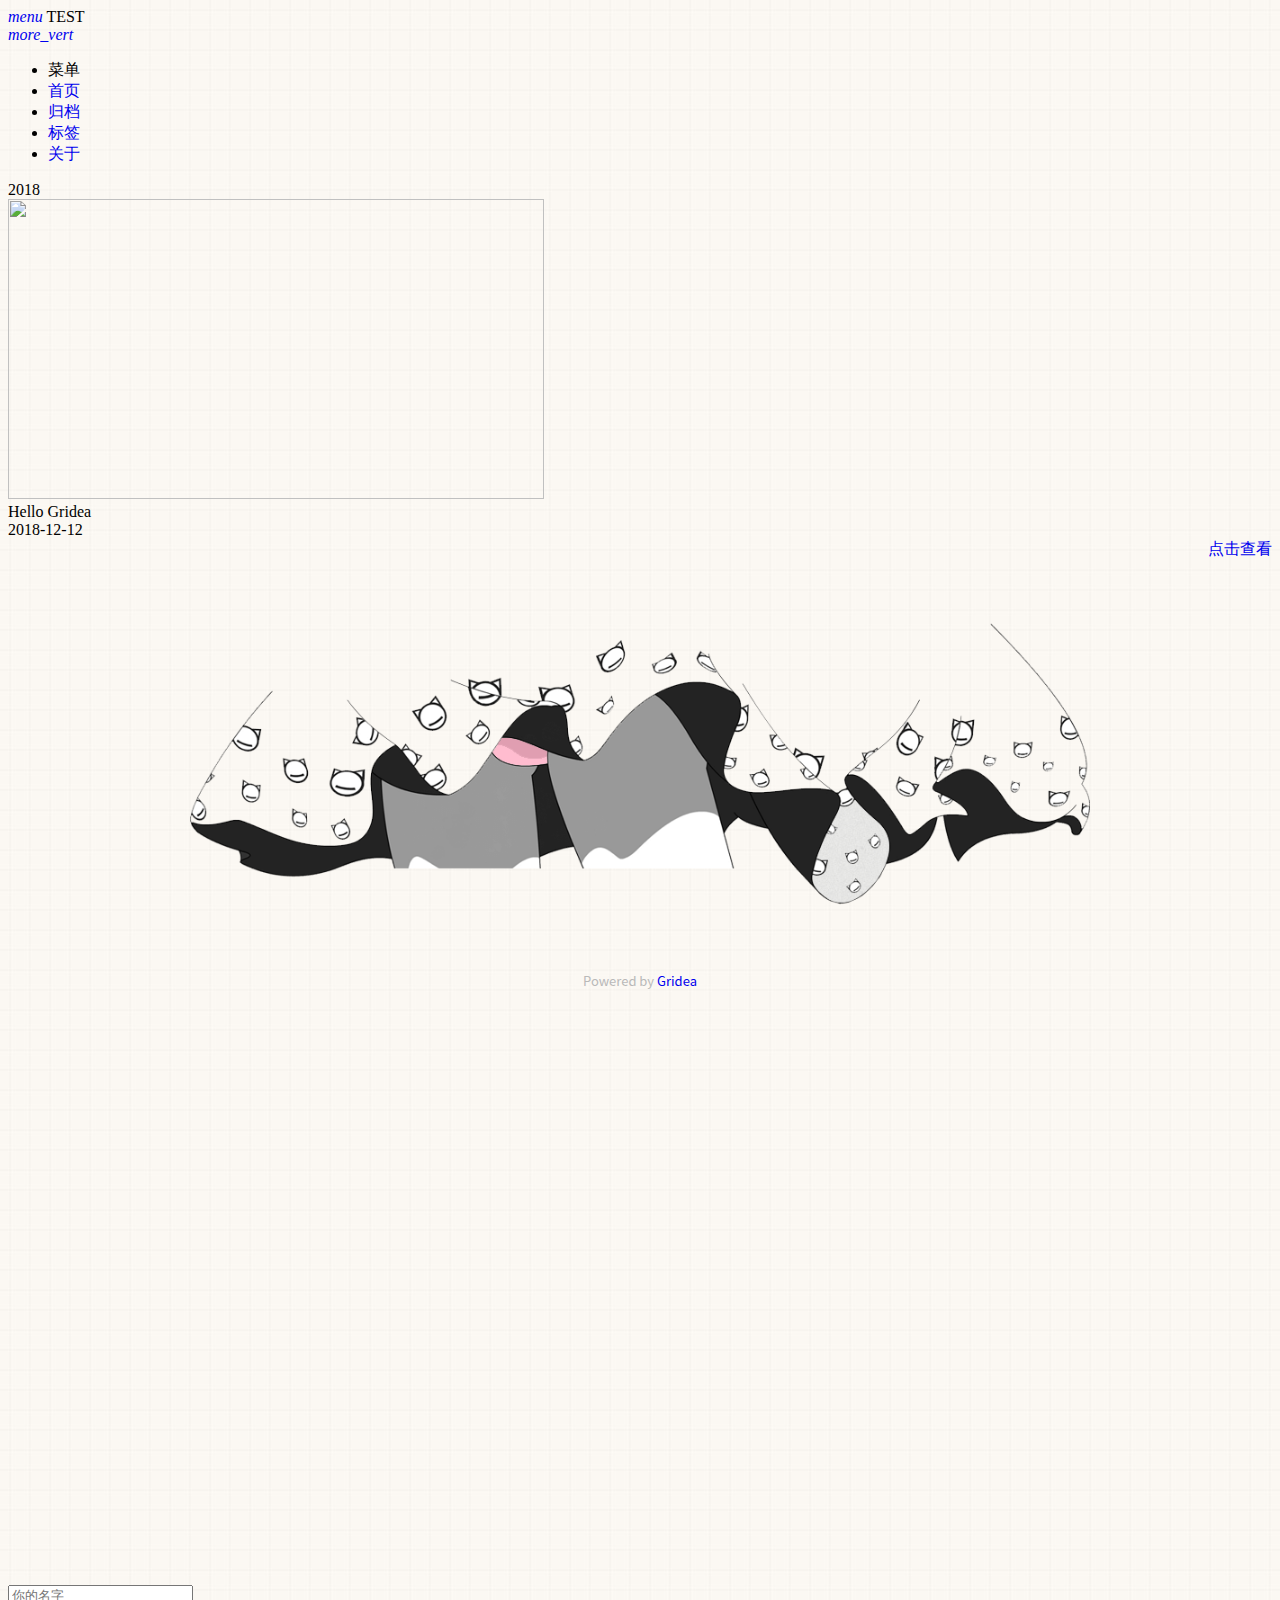
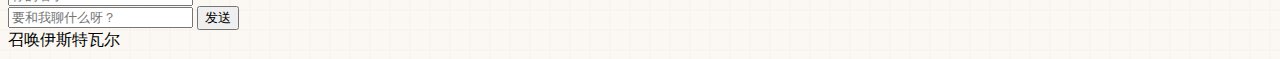
==== archives/index.html @ 88c8a247 "update from gridea: 2020-06-14 02:41:11" ====
<!DOCTYPE html>
<html lang="en">
<head>
    <meta charset="UTF-8">
    <title>TEST</title>
    <meta name="viewport" content="width=device-width, initial-scale=1.0,maximum-scale=1.0, user-scalable=no"/>
    <meta http-equiv="X-UA-Compatible" content="IE=edge,chrome=1"/>
    <meta name="renderer" content="webkit">
    <meta http-equiv="Cache-Control" content="no-siteapp"/>
    <link rel="stylesheet" href="/styles/main.css">
    <link rel="stylesheet" href="//cdnjs.loli.net/ajax/libs/mdui/0.4.3/css/mdui.min.css">
    <link rel="stylesheet" href="media/live2d/css/live2d.css" />
    
</head>
<body class=" mdui-appbar-with-toolbar  mdui-theme-primary-pink mdui-theme-accent-pink">
<header class="mdui-toolbar mdui-color-pink mdui-appbar-fixed mdui-appbar-scroll-toolbar-hide" style="z-index: 1000">
    <a href="javascript:;" mdui-drawer="{target: '#left-drawer',overlay:true}" class="mdui-btn mdui-btn-icon"><i class="mdui-icon material-icons">menu</i></a>
    <span class="mdui-typo-title">TEST</span>
    <div class="mdui-toolbar-spacer"></div>
<!--    <a href="javascript:history.go(0);" class="mdui-btn mdui-btn-icon"><i class="mdui-icon material-icons">search</i></a>-->
    <a href="javascript:;" class="mdui-btn mdui-btn-icon"><i class="mdui-icon material-icons">more_vert</i></a>
</header>

<div class="mdui-drawer mdui-color-white mdui-drawer-full-height mdui-drawer-close" id="left-drawer">
    <ul class="mdui-list">
        <li class="mdui-subheader">菜单</li>
        
        <li class="mdui-list-item mdui-ripple">
            <a href="/" class="mdui-list-item-content">首页</a>
        </li>
        
        <li class="mdui-list-item mdui-ripple">
            <a href="/archives" class="mdui-list-item-content">归档</a>
        </li>
        
        <li class="mdui-list-item mdui-ripple">
            <a href="/tags" class="mdui-list-item-content">标签</a>
        </li>
        
        <li class="mdui-list-item mdui-ripple">
            <a href="/post/about" class="mdui-list-item-content">关于</a>
        </li>
        
    </ul>
</div>

<div class="mdui-container">
    <div class="mdui-row">
        <div class="mdui-col-md-10 mdui-col-offset-md-1 ">
            
            
                <div class="mdui-typo-display-1 mdui-m-b-2 mdui-m-l-1">
                    <div class="mdui-row">
                        <div class="mdui-col-xs-12">2018</div>
                    </div>
                    <div class="mdui-row">
                        
                        
                            <div class="mdui-col-xs-6 mdui-p-a-1">
                                <div class="mdui-card">
                                    <div class="mdui-card-media">
                                        <img width=536px height=300px src=" https://acghub.GitHub.io/post-images/hello-gridea.png"/>
                                        <div class="mdui-card-primary">
                                            <div class="mdui-card-primary-title">Hello Gridea</div>
                                            <div class="mdui-card-primary-subtitle">2018-12-12</div>
                                        </div>
                                    </div>
                                    <div class="mdui-card-actions" style="float:right;">
                                        <a href="https://acghub.GitHub.io/post/hello-gridea/" class="mdui-btn mdui-color-theme-accent mdui-ripple">点击查看</a>
                                    </div>
                                </div>
                            </div>
                        
                        
                    </div>
                </div>
            
        </div>
    </div>
    <div class="mdui-row">
        

    </div>
</div>
<footer class="mdui-container footer ">
    <div class="head_card-offset"></div>
    <div class="mdui-row mdui-row-gapless">
        <div class="k-container">
            <img width="100%" src="/media/img/skirt.png">
        </div>
    </div>

    <div class="site-info">
        Powered by <a href="https://github.com/getgridea/gridea" target="_blank">Gridea</a>
    </div>
</footer>
<div id="landlord" style="left:5px;bottom:0px;">
    <div class="message" style="opacity:0"></div>
    <canvas id="live2d" width="500" height="560" class="live2d"></canvas>
    <div class="live_talk_input_body">
        <div class="live_talk_input_name_body">
            <input name="name" type="text" class="live_talk_name white_input" id="AIuserName" autocomplete="off" placeholder="你的名字" />
        </div>
        <div class="live_talk_input_text_body">
            <input name="talk" type="text" class="live_talk_talk white_input" id="AIuserText" autocomplete="off" placeholder="要和我聊什么呀？"/>
            <button type="button" class="live_talk_send_btn" id="talk_send">发送</button>
        </div>
    </div>
    <input name="live_talk" id="live_talk" value="1" type="hidden" />
    <div class="live_ico_box">
        <div class="live_ico_item type_info" id="showInfoBtn"></div>
        <div class="live_ico_item type_talk" id="showTalkBtn"></div>
        <div class="live_ico_item type_music" id="musicButton"></div>
        <div class="live_ico_item type_youdu" id="youduButton"></div>
        <div class="live_ico_item type_quit" id="hideButton"></div>
        <input name="live_statu_val" id="live_statu_val" value="0" type="hidden" />
        <audio src="" style="display:none;" id="live2d_bgm" data-bgm="0" preload="none"></audio>
        <input name="live2dBGM" value="https://img.apa70.com/123.mp3" type="hidden">
        <input name="live2dBGM" value="https://img.apa70.com/123.mp3" type="hidden">
        <input id="duType" value="douqilai,l2d_caihong" type="hidden">
    </div>
</div>
<div id="open_live2d">召唤伊斯特瓦尔</div>
<script>
    var message_Path = '/media/live2d/';//资源目录，如果目录不对请更改
    var talkAPI = "";//如果有类似图灵机器人的聊天接口请填写接口路径
</script>
<!--<script src="/media/js/jquery-3.3.1.min.js"></script>-->
<script src="//apps.bdimg.com/libs/jquery/2.1.4/jquery.min.js"></script>
<script type="text/javascript" src="/media/live2d/js/live2d.js"></script>
<script type="text/javascript" src="/media/live2d/js/message.js"></script>

</body>
<script src="//cdnjs.loli.net/ajax/libs/mdui/0.4.3/js/mdui.min.js"></script>
</html>
---- styles/main.css ----
body {
  background: #edeff0 url(../media/img/bg_01.jpg);
}
a {
  text-decoration: none;
}
.k-container {
  margin: 0 auto;
  width: 100%;
  max-width: 900px;
  flex-shrink: 0;
}
.head_card-offset {
  padding-top: 65px;
}
.site-info {
  position: relative;
  padding: 2.5%;
  text-align: center;
  font-size: 13px;
  color: #B9B9B9;
  font-family: -apple-system, BlinkMacSystemFont, Helvetica Neue, PingFang SC, Microsoft YaHei, Source Han Sans SC, Noto Sans CJK SC, WenQuanYi Micro Hei, sans-serif;
}
.doc-footer-nav {
  height: 96px;
}
.doc-footer-nav-left {
  text-align: left;
}
.doc-footer-nav-left,
.doc-footer-nav-right {
  height: 96px;
}
.doc-footer-nav-text {
  box-sizing: border-box;
  display: inline-block;
  font-size: 20px;
  font-weight: 500;
  -webkit-font-smoothing: antialiased;
  height: 100%;
  line-height: 24px;
  padding-top: 24px;
  width: 100%;
}
.doc-footer-nav-left .mdui-icon {
  float: left;
  margin-right: 10px;
}
.doc-footer-nav-text .mdui-icon {
  padding-top: 23px;
  width: 24px;
}
.doc-footer-nav-text .doc-footer-nav-direction {
  font-size: 15px;
  line-height: 18px;
  margin-bottom: 1px;
  opacity: 0.55;
}
.doc-footer-nav-left .doc-footer-nav-chapter {
  margin-left: 34px;
}
.doc-footer-nav-right .mdui-icon {
  float: right;
  margin-left: 10px;
}
.doc-footer-nav-right {
  text-align: right;
}
.doc-footer-nav-left,
.doc-footer-nav-right {
  height: 96px;
}
.doc-footer-nav-text {
  box-sizing: border-box;
  display: inline-block;
  font-size: 20px;
  font-weight: 500;
  -webkit-font-smoothing: antialiased;
  height: 100%;
  line-height: 24px;
  padding-top: 24px;
  width: 100%;
}
.doc-footer-nav-text .doc-footer-nav-direction {
  font-size: 15px;
  line-height: 18px;
  margin-bottom: 1px;
  opacity: 0.55;
}
.doc-footer-nav-right .doc-footer-nav-chapter {
  margin-right: 34px;
}
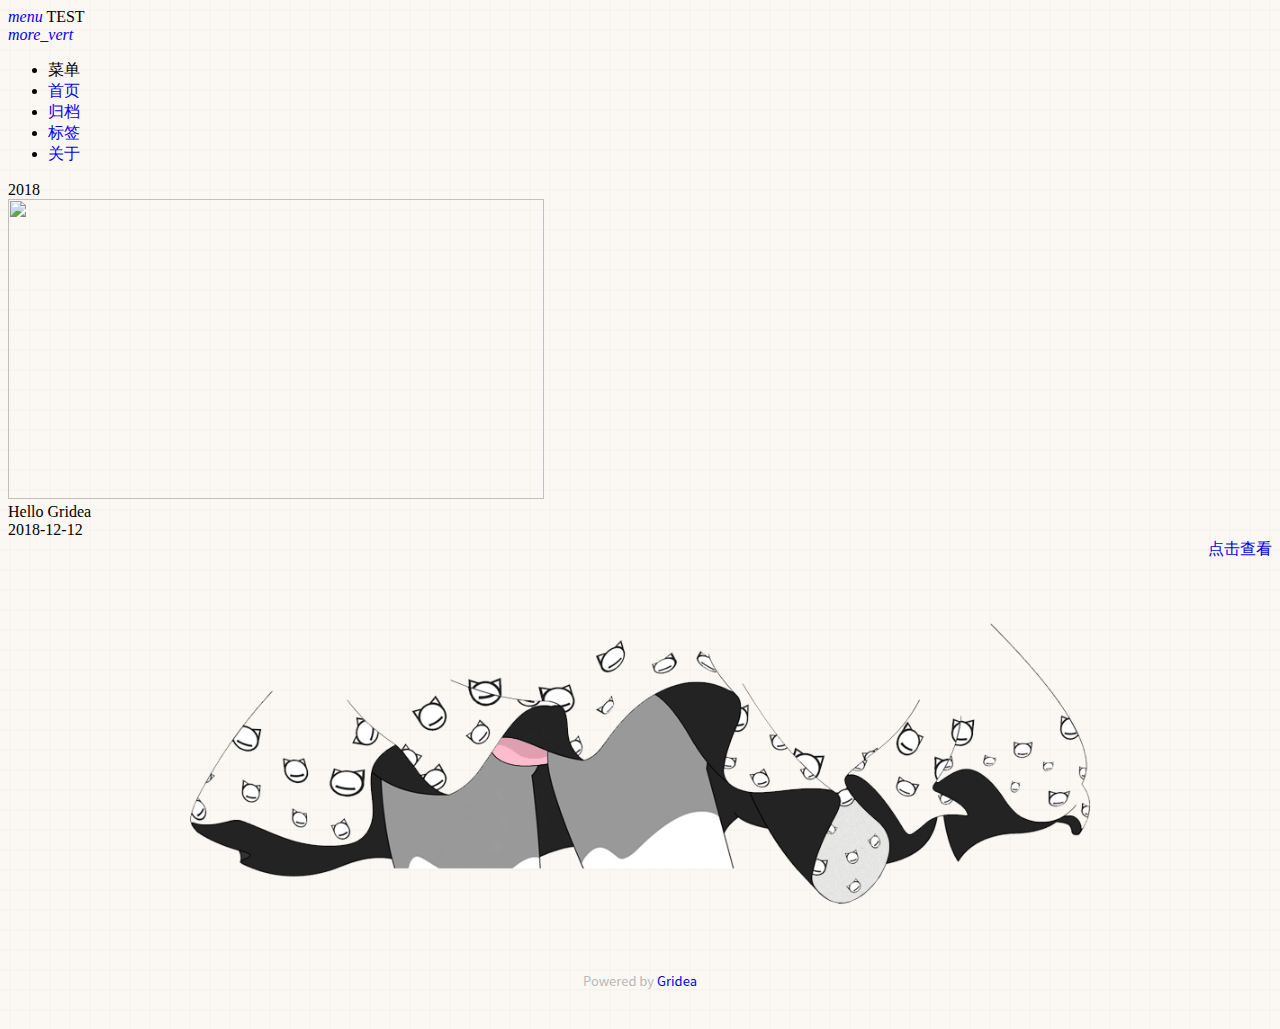
==== commit 37b34030: "update from gridea: 2020-06-14 02:59:27" ====
--- a/archives/index.html
+++ b/archives/index.html
@@ -9,7 +9,7 @@
     <meta http-equiv="Cache-Control" content="no-siteapp"/>
     <link rel="stylesheet" href="/styles/main.css">
     <link rel="stylesheet" href="//cdnjs.loli.net/ajax/libs/mdui/0.4.3/css/mdui.min.css">
-    <link rel="stylesheet" href="media/live2d/css/live2d.css" />
+    <link rel="stylesheet" href="/media/live2d/css/live2d.css" />
     
 </head>
 <body class=" mdui-appbar-with-toolbar  mdui-theme-primary-pink mdui-theme-accent-pink">
--- a/styles/main.css
+++ b/styles/main.css
@@ -90,3 +90,7 @@
 .doc-footer-nav-right .doc-footer-nav-chapter {
   margin-right: 34px;
 }
+
+    .header {background-image: url(E:\工程中心\我的网站\托管平台\GitHub\Gridea\themes\lin\assets\media\img\centerbg.jpg);}
+    .index-img{ background-image: url(E:\工程中心\我的网站\托管平台\GitHub\Gridea\themes\lin\assets\media\img\centerbg.jpg);}
+    --- a/media/live2d/css/live2d.css
+++ b/media/live2d/css/live2d.css
@@ -0,0 +1,940 @@
+#landlord {
+    user-select: none;
+    position: fixed;
+    left: 5px;
+    bottom: 0;
+    width: 250px;
+    height: 280px;
+    z-index: 10000;
+    font-size: 0;
+    /*transition: all .3s ease-in-out;*/
+	display:none;
+}
+#open_live2d{
+	border: 2px solid rgba(75,127,199,0.9);
+    border-radius: 2px;
+    background-color: rgba(74, 59, 114,0.9);
+	padding:2px 10px;
+	color:#fff;
+	height:24px;
+	line-height:24px;
+	font-size:12px;
+	position:fixed;
+	right:5px;
+	bottom:5px;
+	z-index:10000;
+	cursor:pointer;
+	display:none;
+}
+#showInfoBtn{
+ 	display:none;
+}
+#live2d {
+	width: 250px;
+    height: 280px;
+    position: relative;
+	z-index:3;
+}
+
+.message {
+    opacity: 0;
+    color: #fff;
+	box-sizing: border-box;
+    width: 250px;
+    height: auto;
+    margin: auto;
+    padding: 7px;
+    bottom: 280px;
+    left: 0px;
+    text-align: center;
+    border: 2px solid rgba(75,127,199,0.9);
+    border-radius: 5px;
+    background-color: rgba(74, 59, 114,0.9);
+    font-size: 13px;
+    font-weight: 400;
+    text-overflow: ellipsis;
+    text-transform: uppercase;
+    overflow: hidden;
+    position: absolute;
+    /*animation-delay: 5s;
+    animation-duration: 50s;
+    animation-iteration-count: infinite;
+    animation-name: shake;
+    animation-timing-function: ease-in-out;*/
+}
+.live_talk_input_body{
+	position:absolute;
+	bottom:15px;
+	left:0;
+	width:250px;
+	display:none;
+	z-index:4;
+}
+.live_talk_input_text_body{
+	width:250px;
+	box-sizing:border-box;
+	height:28px;
+	border: 2px solid rgb(223, 179, 241);
+    border-radius: 5px;
+    background-color: rgba(74, 59, 114,0.9);
+}
+.live_talk_input_name_body{
+	width:70px;
+	box-sizing:border-box;
+	height:24px;
+	border: 2px solid rgb(223, 179, 241);
+    border-radius: 5px;
+    background-color: rgba(74, 59, 114,0.9);
+	margin-bottom:3px;
+}
+.live_talk_name{
+	background-color:transparent;
+	border:0px;
+	margin:0;
+	width:66px;
+	height:20px;
+	line-height:20px;
+	text-align:center;
+	font-size:12px;
+	color:#fff;
+	outline:none;
+	box-sizing:border-box;
+	padding:0 3px;
+}
+.live_talk_talk{
+	background-color:transparent;
+	border:0px;
+	margin:0;
+	width:206px;
+	height:24px;
+	line-height:24px;
+	text-align:left;
+	font-size:12px;
+	color:#fff;
+	outline:none;
+	box-sizing:border-box;
+	padding:0 3px;
+	float:left;
+}
+.live_talk_send_btn{
+	background-color:transparent;
+	color:#fff;
+	border:0px;
+	cursor:pointer;
+	padding:0 4px;
+	border-left:1px solid #fff;
+	font-size:12px;
+	float:right;
+	height:18px;
+	line-height:18px;
+	outline:none;
+	margin:3px 0 0 0;
+}
+.white_input:-moz-placeholder { /* Mozilla Firefox 4 to 18 */
+    color: #E4E4E4;  
+	opacity: 1;
+}
+ 
+.white_input::-moz-placeholder {  /* Mozilla Firefox 19+*/ 
+    color: #E4E4E4;
+	opacity: 1;
+}
+ 
+.white_input:-ms-input-placeholder {
+    color: #E4E4E4;
+}
+ 
+.white_input::-webkit-input-placeholder {
+    color: #E4E4E4;
+}
+
+
+.hide-button {
+    position: absolute;
+    top: 10px;
+    right: 0;
+    /* bottom: 30px; */
+    display: none;
+    overflow: hidden;
+    /* padding: 4px; */
+    width: 60px;
+    height: 20px;
+    border: 1px solid rgba(255,137,255,.4);
+    border-radius: 12px;
+    background: rgba(255,137,255,.2);
+    box-shadow: 0 3px 15px 2px rgba(255,137,255,.4);
+    text-align: center;
+    font-size: 12px;
+    cursor: pointer;
+}
+
+.hide-button:hover {
+    border: 1px solid #f4a7b9;
+    background: #f4f6f8;
+}
+.live_ico_box{
+	width:15px;
+	position:absolute;
+	z-index:5;
+	right:0;
+	top:10px;
+	opacity:0.9;
+}
+.live_ico_item{
+	width:15px;
+	height: 20px;
+	cursor:pointer;
+	background-position:center center;
+	background-repeat:no-repeat;
+	background-size:15px;
+}
+.live_ico_item.type_talk{
+	background-image:url(../images/talk.png);
+}
+.live_ico_item.type_quit{
+	background-image:url(../images/quite.png);
+}
+.live_ico_item.type_info{
+	background-image:url(../images/info.png);
+}
+.live_ico_item.type_music{
+	background-image:url(../images/music.png);
+}
+.live_ico_item.type_youdu{
+	background-image:url(../images/youdu.png);
+}
+.live_ico_item.type_music.play{
+	background-image:url(../images/pasue.png);
+}
+.live_ico_item.type_youdu.doudong{
+    -webkit-animation-name: shake-little;
+    -ms-animation-name: shake-little;
+    animation-name: shake-little;
+    -webkit-animation-duration: 100ms;
+    -ms-animation-duration: 100ms;
+    animation-duration: 100ms;
+    -webkit-animation-iteration-count: infinite;
+    -ms-animation-iteration-count: infinite;
+    animation-iteration-count: infinite;
+    -webkit-animation-timing-function: ease-in-out;
+    -ms-animation-timing-function: ease-in-out;
+    animation-timing-function: ease-in-out;
+    -webkit-animation-delay: 0s;
+    -ms-animation-delay: 0s;
+    animation-delay: 0s;
+    -webkit-animation-play-state: running;
+    -ms-animation-play-state: running;
+    animation-play-state: running
+}
+.douqilai,.douqilai *{
+    animation: shake-it .5s reverse infinite cubic-bezier(0.68, -0.55, 0.27, 1.55);
+}
+.l2d_caihong{
+    animation: rainbow 1.5s infinite;
+}
+@media (max-width: 860px) {
+    #landlord {
+        display: none!important;
+    }
+}
+
+@keyframes shake {
+    2% {
+        transform: translate(0.5px, -1.5px) rotate(-0.5deg);
+    }
+
+    4% {
+        transform: translate(0.5px, 1.5px) rotate(1.5deg);
+    }
+
+    6% {
+        transform: translate(1.5px, 1.5px) rotate(1.5deg);
+    }
+
+    8% {
+        transform: translate(2.5px, 1.5px) rotate(0.5deg);
+    }
+
+    10% {
+        transform: translate(0.5px, 2.5px) rotate(0.5deg);
+    }
+
+    12% {
+        transform: translate(1.5px, 1.5px) rotate(0.5deg);
+    }
+
+    14% {
+        transform: translate(0.5px, 0.5px) rotate(0.5deg);
+    }
+
+    16% {
+        transform: translate(-1.5px, -0.5px) rotate(1.5deg);
+    }
+
+    18% {
+        transform: translate(0.5px, 0.5px) rotate(1.5deg);
+    }
+
+    20% {
+        transform: translate(2.5px, 2.5px) rotate(1.5deg);
+    }
+
+    22% {
+        transform: translate(0.5px, -1.5px) rotate(1.5deg);
+    }
+
+    24% {
+        transform: translate(-1.5px, 1.5px) rotate(-0.5deg);
+    }
+
+    26% {
+        transform: translate(1.5px, 0.5px) rotate(1.5deg);
+    }
+
+    28% {
+        transform: translate(-0.5px, -0.5px) rotate(-0.5deg);
+    }
+
+    30% {
+        transform: translate(1.5px, -0.5px) rotate(-0.5deg);
+    }
+
+    32% {
+        transform: translate(2.5px, -1.5px) rotate(1.5deg);
+    }
+
+    34% {
+        transform: translate(2.5px, 2.5px) rotate(-0.5deg);
+    }
+
+    36% {
+        transform: translate(0.5px, -1.5px) rotate(0.5deg);
+    }
+
+    38% {
+        transform: translate(2.5px, -0.5px) rotate(-0.5deg);
+    }
+
+    40% {
+        transform: translate(-0.5px, 2.5px) rotate(0.5deg);
+    }
+
+    42% {
+        transform: translate(-1.5px, 2.5px) rotate(0.5deg);
+    }
+
+    44% {
+        transform: translate(-1.5px, 1.5px) rotate(0.5deg);
+    }
+
+    46% {
+        transform: translate(1.5px, -0.5px) rotate(-0.5deg);
+    }
+
+    48% {
+        transform: translate(2.5px, -0.5px) rotate(0.5deg);
+    }
+
+    50% {
+        transform: translate(-1.5px, 1.5px) rotate(0.5deg);
+    }
+
+    52% {
+        transform: translate(-0.5px, 1.5px) rotate(0.5deg);
+    }
+
+    54% {
+        transform: translate(-1.5px, 1.5px) rotate(0.5deg);
+    }
+
+    56% {
+        transform: translate(0.5px, 2.5px) rotate(1.5deg);
+    }
+
+    58% {
+        transform: translate(2.5px, 2.5px) rotate(0.5deg);
+    }
+
+    60% {
+        transform: translate(2.5px, -1.5px) rotate(1.5deg);
+    }
+
+    62% {
+        transform: translate(-1.5px, 0.5px) rotate(1.5deg);
+    }
+
+    64% {
+        transform: translate(-1.5px, 1.5px) rotate(1.5deg);
+    }
+
+    66% {
+        transform: translate(0.5px, 2.5px) rotate(1.5deg);
+    }
+
+    68% {
+        transform: translate(2.5px, -1.5px) rotate(1.5deg);
+    }
+
+    70% {
+        transform: translate(2.5px, 2.5px) rotate(0.5deg);
+    }
+
+    72% {
+        transform: translate(-0.5px, -1.5px) rotate(1.5deg);
+    }
+
+    74% {
+        transform: translate(-1.5px, 2.5px) rotate(1.5deg);
+    }
+
+    76% {
+        transform: translate(-1.5px, 2.5px) rotate(1.5deg);
+    }
+
+    78% {
+        transform: translate(-1.5px, 2.5px) rotate(0.5deg);
+    }
+
+    80% {
+        transform: translate(-1.5px, 0.5px) rotate(-0.5deg);
+    }
+
+    82% {
+        transform: translate(-1.5px, 0.5px) rotate(-0.5deg);
+    }
+
+    84% {
+        transform: translate(-0.5px, 0.5px) rotate(1.5deg);
+    }
+
+    86% {
+        transform: translate(2.5px, 1.5px) rotate(0.5deg);
+    }
+
+    88% {
+        transform: translate(-1.5px, 0.5px) rotate(1.5deg);
+    }
+
+    90% {
+        transform: translate(-1.5px, -0.5px) rotate(-0.5deg);
+    }
+
+    92% {
+        transform: translate(-1.5px, -1.5px) rotate(1.5deg);
+    }
+
+    94% {
+        transform: translate(0.5px, 0.5px) rotate(-0.5deg);
+    }
+
+    96% {
+        transform: translate(2.5px, -0.5px) rotate(-0.5deg);
+    }
+
+    98% {
+        transform: translate(-1.5px, -1.5px) rotate(-0.5deg);
+    }
+
+    0%, 100% {
+        transform: translate(0, 0) rotate(0);
+    }
+}
+
+@keyframes quan {
+      0%   { transform:rotate(0);
+             animation-timing-function:linear; }
+      100% { transform:rotate(360deg); }
+}
+@-webkit-keyframes quan {
+      0%   { -webkit-transform:rotate(0);
+             -webkit-animation-timing-function:linear; }
+      100% { -webkit-transform:rotate(360deg); }
+}
+@-moz-keyframes quan {
+      0%   { -moz-transform:rotate(0);
+             -moz-animation-timing-function:linear; }
+      100% { -moz-transform:rotate(360deg); }
+}
+@-o-keyframes quan {
+      0%   { -o-transform:rotate(0);
+             -o-animation-timing-function:linear; }
+      100% { -o-transform:rotate(360deg); }
+}
+@-ms-keyframes quan {
+      0%   { -ms-transform:rotate(0);
+             -ms-animation-timing-function:linear; }
+      100% { -ms-transform:rotate(360deg); }
+}
+@-webkit-keyframes shake-little {
+    0% {
+        -webkit-transform: translate(0px, 0px) rotate(0deg)
+    }
+    2% {
+        -webkit-transform: translate(-1px, 0px) rotate(-0.5deg)
+    }
+    4% {
+        -webkit-transform: translate(-1px, -1px) rotate(-0.5deg)
+    }
+    6% {
+        -webkit-transform: translate(-1px, -1px) rotate(-0.5deg)
+    }
+    8% {
+        -webkit-transform: translate(0px, 0px) rotate(-0.5deg)
+    }
+    10% {
+        -webkit-transform: translate(0px, -1px) rotate(-0.5deg)
+    }
+    12% {
+        -webkit-transform: translate(-1px, 0px) rotate(-0.5deg)
+    }
+    14% {
+        -webkit-transform: translate(-1px, -1px) rotate(-0.5deg)
+    }
+    16% {
+        -webkit-transform: translate(0px, 0px) rotate(-0.5deg)
+    }
+    18% {
+        -webkit-transform: translate(-1px, -1px) rotate(-0.5deg)
+    }
+    20% {
+        -webkit-transform: translate(-1px, -1px) rotate(-0.5deg)
+    }
+    22% {
+        -webkit-transform: translate(0px, -1px) rotate(-0.5deg)
+    }
+    24% {
+        -webkit-transform: translate(0px, 0px) rotate(-0.5deg)
+    }
+    26% {
+        -webkit-transform: translate(-1px, -1px) rotate(-0.5deg)
+    }
+    28% {
+        -webkit-transform: translate(-1px, -1px) rotate(-0.5deg)
+    }
+    30% {
+        -webkit-transform: translate(-1px, -1px) rotate(-0.5deg)
+    }
+    32% {
+        -webkit-transform: translate(0px, -1px) rotate(-0.5deg)
+    }
+    34% {
+        -webkit-transform: translate(-1px, -1px) rotate(-0.5deg)
+    }
+    36% {
+        -webkit-transform: translate(0px, -1px) rotate(-0.5deg)
+    }
+    38% {
+        -webkit-transform: translate(-1px, 0px) rotate(-0.5deg)
+    }
+    40% {
+        -webkit-transform: translate(0px, 0px) rotate(-0.5deg)
+    }
+    42% {
+        -webkit-transform: translate(-1px, -1px) rotate(-0.5deg)
+    }
+    44% {
+        -webkit-transform: translate(-1px, 0px) rotate(-0.5deg)
+    }
+    46% {
+        -webkit-transform: translate(0px, 0px) rotate(-0.5deg)
+    }
+    48% {
+        -webkit-transform: translate(-1px, -1px) rotate(-0.5deg)
+    }
+    50% {
+        -webkit-transform: translate(0px, 0px) rotate(-0.5deg)
+    }
+    52% {
+        -webkit-transform: translate(0px, 0px) rotate(-0.5deg)
+    }
+    54% {
+        -webkit-transform: translate(0px, 0px) rotate(-0.5deg)
+    }
+    56% {
+        -webkit-transform: translate(-1px, 0px) rotate(-0.5deg)
+    }
+    58% {
+        -webkit-transform: translate(0px, -1px) rotate(-0.5deg)
+    }
+    60% {
+        -webkit-transform: translate(-1px, -1px) rotate(-0.5deg)
+    }
+    62% {
+        -webkit-transform: translate(-1px, -1px) rotate(-0.5deg)
+    }
+    64% {
+        -webkit-transform: translate(-1px, 0px) rotate(-0.5deg)
+    }
+    66% {
+        -webkit-transform: translate(0px, 0px) rotate(-0.5deg)
+    }
+    68% {
+        -webkit-transform: translate(-1px, 0px) rotate(-0.5deg)
+    }
+    70% {
+        -webkit-transform: translate(0px, -1px) rotate(-0.5deg)
+    }
+    72% {
+        -webkit-transform: translate(0px, -1px) rotate(-0.5deg)
+    }
+    74% {
+        -webkit-transform: translate(-1px, -1px) rotate(-0.5deg)
+    }
+    76% {
+        -webkit-transform: translate(0px, 0px) rotate(-0.5deg)
+    }
+    78% {
+        -webkit-transform: translate(0px, -1px) rotate(-0.5deg)
+    }
+    80% {
+        -webkit-transform: translate(0px, -1px) rotate(-0.5deg)
+    }
+    82% {
+        -webkit-transform: translate(-1px, 0px) rotate(-0.5deg)
+    }
+    84% {
+        -webkit-transform: translate(-1px, 0px) rotate(-0.5deg)
+    }
+    86% {
+        -webkit-transform: translate(0px, 0px) rotate(-0.5deg)
+    }
+    88% {
+        -webkit-transform: translate(0px, 0px) rotate(-0.5deg)
+    }
+    90% {
+        -webkit-transform: translate(-1px, -1px) rotate(-0.5deg)
+    }
+    92% {
+        -webkit-transform: translate(0px, 0px) rotate(-0.5deg)
+    }
+    94% {
+        -webkit-transform: translate(0px, 0px) rotate(-0.5deg)
+    }
+    96% {
+        -webkit-transform: translate(-1px, -1px) rotate(-0.5deg)
+    }
+    98% {
+        -webkit-transform: translate(0px, 0px) rotate(-0.5deg)
+    }
+}
+@-ms-keyframes shake-little {
+    0% {
+        -ms-transform: translate(0px, 0px) rotate(0deg)
+    }
+    2% {
+        -ms-transform: translate(0px, 0px) rotate(-0.5deg)
+    }
+    4% {
+        -ms-transform: translate(0px, 0px) rotate(-0.5deg)
+    }
+    6% {
+        -ms-transform: translate(-1px, 0px) rotate(-0.5deg)
+    }
+    8% {
+        -ms-transform: translate(0px, -1px) rotate(-0.5deg)
+    }
+    10% {
+        -ms-transform: translate(0px, 0px) rotate(-0.5deg)
+    }
+    12% {
+        -ms-transform: translate(0px, -1px) rotate(-0.5deg)
+    }
+    14% {
+        -ms-transform: translate(0px, -1px) rotate(-0.5deg)
+    }
+    16% {
+        -ms-transform: translate(0px, 0px) rotate(-0.5deg)
+    }
+    18% {
+        -ms-transform: translate(0px, 0px) rotate(-0.5deg)
+    }
+    20% {
+        -ms-transform: translate(-1px, 0px) rotate(-0.5deg)
+    }
+    22% {
+        -ms-transform: translate(-1px, -1px) rotate(-0.5deg)
+    }
+    24% {
+        -ms-transform: translate(-1px, 0px) rotate(-0.5deg)
+    }
+    26% {
+        -ms-transform: translate(-1px, 0px) rotate(-0.5deg)
+    }
+    28% {
+        -ms-transform: translate(0px, -1px) rotate(-0.5deg)
+    }
+    30% {
+        -ms-transform: translate(0px, -1px) rotate(-0.5deg)
+    }
+    32% {
+        -ms-transform: translate(0px, -1px) rotate(-0.5deg)
+    }
+    34% {
+        -ms-transform: translate(0px, -1px) rotate(-0.5deg)
+    }
+    36% {
+        -ms-transform: translate(0px, -1px) rotate(-0.5deg)
+    }
+    38% {
+        -ms-transform: translate(-1px, 0px) rotate(-0.5deg)
+    }
+    40% {
+        -ms-transform: translate(0px, -1px) rotate(-0.5deg)
+    }
+    42% {
+        -ms-transform: translate(-1px, -1px) rotate(-0.5deg)
+    }
+    44% {
+        -ms-transform: translate(-1px, -1px) rotate(-0.5deg)
+    }
+    46% {
+        -ms-transform: translate(0px, -1px) rotate(-0.5deg)
+    }
+    48% {
+        -ms-transform: translate(0px, -1px) rotate(-0.5deg)
+    }
+    50% {
+        -ms-transform: translate(-1px, 0px) rotate(-0.5deg)
+    }
+    52% {
+        -ms-transform: translate(-1px, -1px) rotate(-0.5deg)
+    }
+    54% {
+        -ms-transform: translate(-1px, 0px) rotate(-0.5deg)
+    }
+    56% {
+        -ms-transform: translate(0px, -1px) rotate(-0.5deg)
+    }
+    58% {
+        -ms-transform: translate(0px, -1px) rotate(-0.5deg)
+    }
+    60% {
+        -ms-transform: translate(-1px, 0px) rotate(-0.5deg)
+    }
+    62% {
+        -ms-transform: translate(0px, -1px) rotate(-0.5deg)
+    }
+    64% {
+        -ms-transform: translate(-1px, 0px) rotate(-0.5deg)
+    }
+    66% {
+        -ms-transform: translate(-1px, -1px) rotate(-0.5deg)
+    }
+    68% {
+        -ms-transform: translate(0px, 0px) rotate(-0.5deg)
+    }
+    70% {
+        -ms-transform: translate(-1px, 0px) rotate(-0.5deg)
+    }
+    72% {
+        -ms-transform: translate(-1px, 0px) rotate(-0.5deg)
+    }
+    74% {
+        -ms-transform: translate(-1px, -1px) rotate(-0.5deg)
+    }
+    76% {
+        -ms-transform: translate(-1px, 0px) rotate(-0.5deg)
+    }
+    78% {
+        -ms-transform: translate(-1px, 0px) rotate(-0.5deg)
+    }
+    80% {
+        -ms-transform: translate(0px, -1px) rotate(-0.5deg)
+    }
+    82% {
+        -ms-transform: translate(-1px, -1px) rotate(-0.5deg)
+    }
+    84% {
+        -ms-transform: translate(0px, -1px) rotate(-0.5deg)
+    }
+    86% {
+        -ms-transform: translate(0px, -1px) rotate(-0.5deg)
+    }
+    88% {
+        -ms-transform: translate(0px, -1px) rotate(-0.5deg)
+    }
+    90% {
+        -ms-transform: translate(-1px, -1px) rotate(-0.5deg)
+    }
+    92% {
+        -ms-transform: translate(0px, 0px) rotate(-0.5deg)
+    }
+    94% {
+        -ms-transform: translate(0px, -1px) rotate(-0.5deg)
+    }
+    96% {
+        -ms-transform: translate(-1px, 0px) rotate(-0.5deg)
+    }
+    98% {
+        -ms-transform: translate(0px, -1px) rotate(-0.5deg)
+    }
+}
+@keyframes shake-little {
+    0% {
+        transform: translate(0px, 0px) rotate(0deg)
+    }
+    2% {
+        transform: translate(-1px, -1px) rotate(-0.5deg)
+    }
+    4% {
+        transform: translate(-1px, -1px) rotate(-0.5deg)
+    }
+    6% {
+        transform: translate(0px, 0px) rotate(-0.5deg)
+    }
+    8% {
+        transform: translate(0px, -1px) rotate(-0.5deg)
+    }
+    10% {
+        transform: translate(-1px, -1px) rotate(-0.5deg)
+    }
+    12% {
+        transform: translate(0px, 0px) rotate(-0.5deg)
+    }
+    14% {
+        transform: translate(0px, 0px) rotate(-0.5deg)
+    }
+    16% {
+        transform: translate(0px, -1px) rotate(-0.5deg)
+    }
+    18% {
+        transform: translate(0px, 0px) rotate(-0.5deg)
+    }
+    20% {
+        transform: translate(-1px, -1px) rotate(-0.5deg)
+    }
+    22% {
+        transform: translate(-1px, -1px) rotate(-0.5deg)
+    }
+    24% {
+        transform: translate(-1px, -1px) rotate(-0.5deg)
+    }
+    26% {
+        transform: translate(-1px, 0px) rotate(-0.5deg)
+    }
+    28% {
+        transform: translate(0px, -1px) rotate(-0.5deg)
+    }
+    30% {
+        transform: translate(0px, -1px) rotate(-0.5deg)
+    }
+    32% {
+        transform: translate(0px, 0px) rotate(-0.5deg)
+    }
+    34% {
+        transform: translate(0px, -1px) rotate(-0.5deg)
+    }
+    36% {
+        transform: translate(-1px, 0px) rotate(-0.5deg)
+    }
+    38% {
+        transform: translate(-1px, -1px) rotate(-0.5deg)
+    }
+    40% {
+        transform: translate(0px, 0px) rotate(-0.5deg)
+    }
+    42% {
+        transform: translate(-1px, -1px) rotate(-0.5deg)
+    }
+    44% {
+        transform: translate(-1px, 0px) rotate(-0.5deg)
+    }
+    46% {
+        transform: translate(-1px, -1px) rotate(-0.5deg)
+    }
+    48% {
+        transform: translate(0px, -1px) rotate(-0.5deg)
+    }
+    50% {
+        transform: translate(0px, -1px) rotate(-0.5deg)
+    }
+    52% {
+        transform: translate(0px, 0px) rotate(-0.5deg)
+    }
+    54% {
+        transform: translate(-1px, 0px) rotate(-0.5deg)
+    }
+    56% {
+        transform: translate(0px, 0px) rotate(-0.5deg)
+    }
+    58% {
+        transform: translate(0px, 0px) rotate(-0.5deg)
+    }
+    60% {
+        transform: translate(0px, 0px) rotate(-0.5deg)
+    }
+    62% {
+        transform: translate(0px, -1px) rotate(-0.5deg)
+    }
+    64% {
+        transform: translate(0px, 0px) rotate(-0.5deg)
+    }
+    66% {
+        transform: translate(-1px, -1px) rotate(-0.5deg)
+    }
+    68% {
+        transform: translate(0px, -1px) rotate(-0.5deg)
+    }
+    70% {
+        transform: translate(0px, 0px) rotate(-0.5deg)
+    }
+    72% {
+        transform: translate(-1px, -1px) rotate(-0.5deg)
+    }
+    74% {
+        transform: translate(-1px, -1px) rotate(-0.5deg)
+    }
+    76% {
+        transform: translate(-1px, 0px) rotate(-0.5deg)
+    }
+    78% {
+        transform: translate(0px, 0px) rotate(-0.5deg)
+    }
+    80% {
+        transform: translate(0px, -1px) rotate(-0.5deg)
+    }
+    82% {
+        transform: translate(-1px, 0px) rotate(-0.5deg)
+    }
+    84% {
+        transform: translate(-1px, -1px) rotate(-0.5deg)
+    }
+    86% {
+        transform: translate(0px, -1px) rotate(-0.5deg)
+    }
+    88% {
+        transform: translate(0px, 0px) rotate(-0.5deg)
+    }
+    90% {
+        transform: translate(-1px, -1px) rotate(-0.5deg)
+    }
+    92% {
+        transform: translate(-1px, 0px) rotate(-0.5deg)
+    }
+    94% {
+        transform: translate(-1px, 0px) rotate(-0.5deg)
+    }
+    96% {
+        transform: translate(0px, -1px) rotate(-0.5deg)
+    }
+    98% {
+        transform: translate(0px, -1px) rotate(-0.5deg)
+    }
+}
+@keyframes shake-it{
+    0%{
+        text-shadow: 0 0 rgba(0, 255, 255, .5), 0 0 rgba(255, 0, 0, .5);
+    }
+    25%{
+        text-shadow: -2px 0 rgba(0, 255, 255, .5), 2px 0 rgba(255, 0, 0, .5);
+    }
+    50%{
+        text-shadow: -5px 0 rgba(0, 255, 255, .5), 3px 0 rgba(255, 0, 0, .5);
+    }
+    100%{
+        text-shadow: 3px 0 rgba(0, 255, 255, .5), 5px 0 rgba(255, 0, 0, .5);
+    }
+}
+@keyframes rainbow {
+    100% { filter: hue-rotate(360deg); }
+}